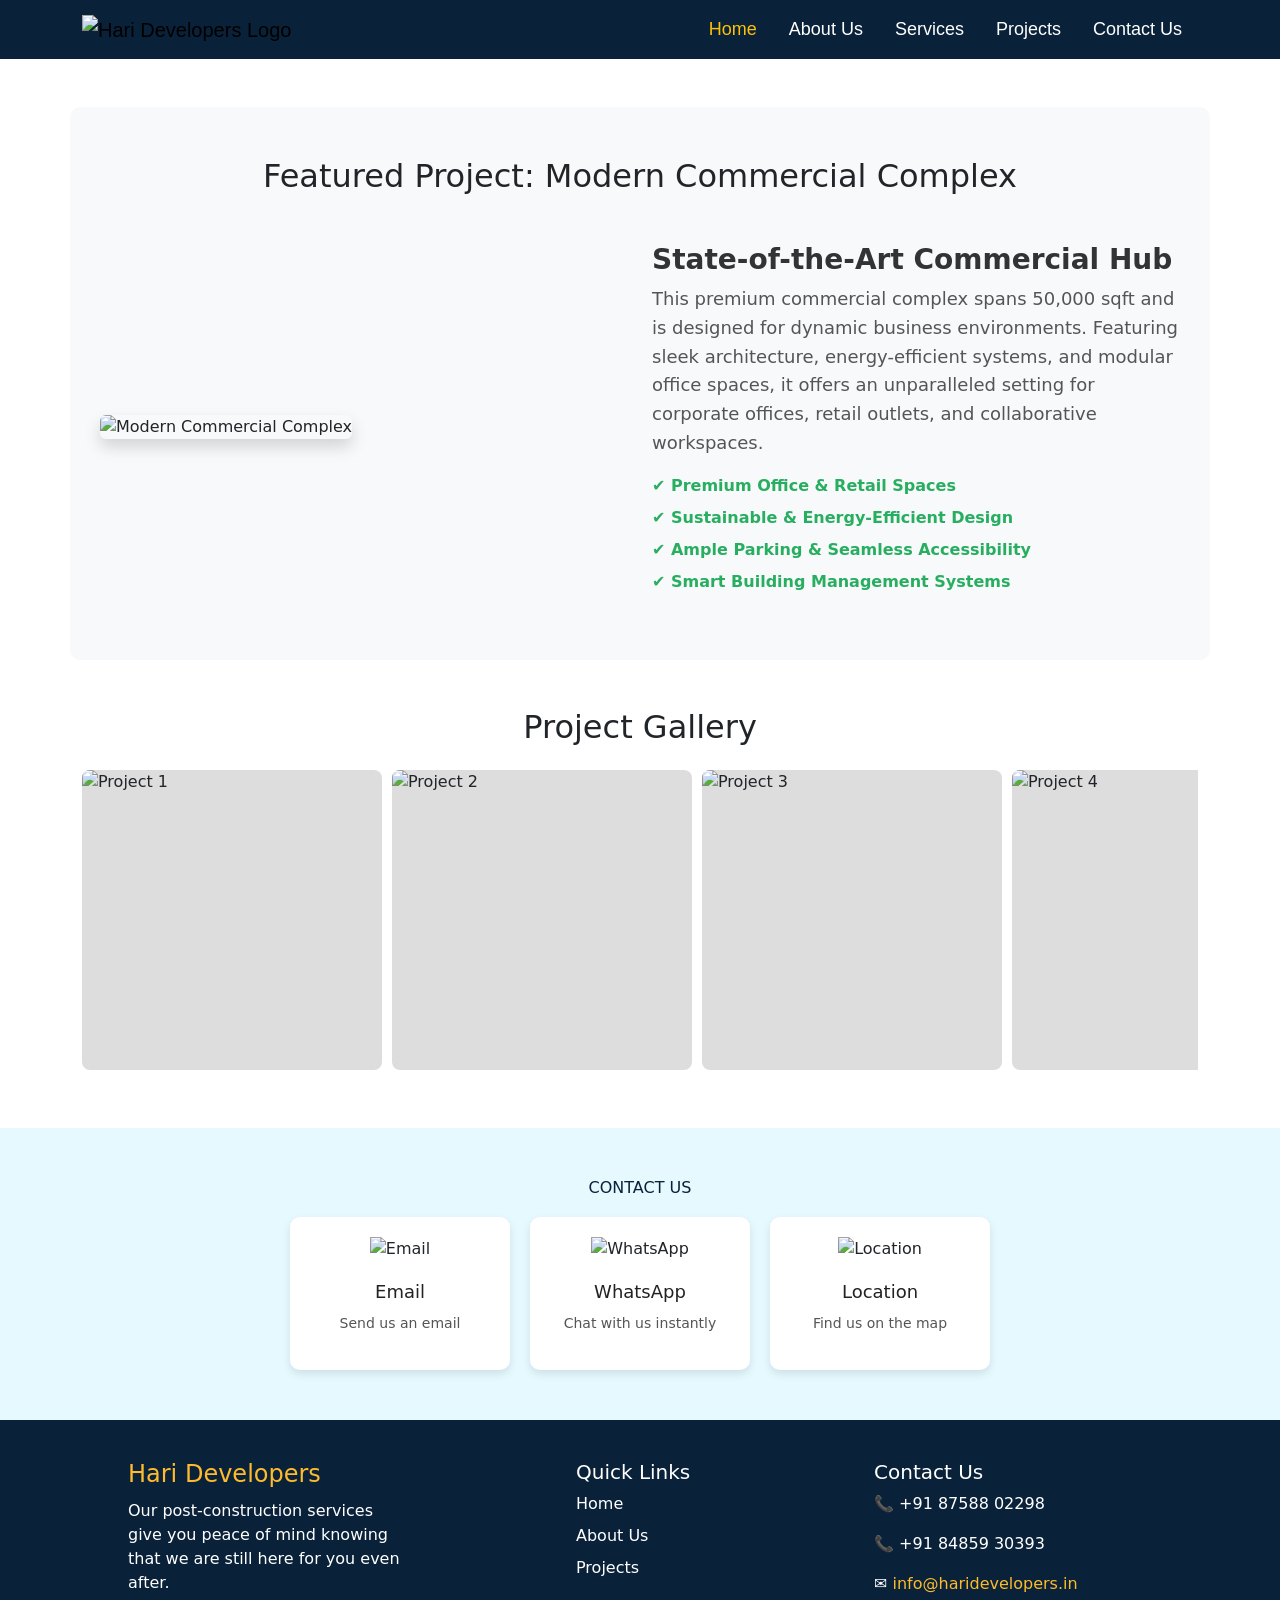
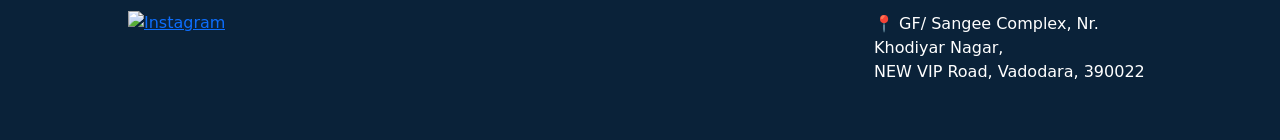
==== Commercial.html @ 271a870e "update" ====
<!DOCTYPE html>
<html lang="en">
<head>
    <meta charset="UTF-8">
    <meta name="viewport" content="width=device-width, initial-scale=1.0">
    <title>haridevelopers</title>
    <link href="https://cdn.jsdelivr.net/npm/bootstrap@5.3.3/dist/css/bootstrap.min.css" rel="stylesheet" integrity="sha384-QWTKZyjpPEjISv5WaRU9OFeRpok6YctnYmDr5pNlyT2bRjXh0JMhjY6hW+ALEwIH" crossorigin="anonymous">
    <link rel="stylesheet" href="project.css">
</head>
<body>

   <!-- Navbar -->
   <nav class="navbar navbar-expand-lg">
    <div class="container">
        <!-- Replace text with logo -->
        <a class="navbar-brand" href="index.html">
            <img src="./images/logo1.png" alt="Hari Developers Logo" width="150" height=auto>
        </a>
        
        <div class="collapse navbar-collapse" id="navbarNav">
            <ul class="navbar-nav ms-auto">
                <li class="nav-item"><a class="nav-link active" href="index.html">Home</a></li>
                <li class="nav-item"><a class="nav-link" href="./index.html#aboutus">About Us</a></li>

                <li class="nav-item"><a class="nav-link" href="./index.html#service">Services</a></li>
                <li class="nav-item"><a class="nav-link" href="./index.html#project">Projects</a></li>
                <li class="nav-item"><a class="nav-link" href="./index.html#contactus">Contact Us</a></li>
            </ul>
        </div>
    </div>
</nav>

<!-- Project Showcase Section -->
<section class="project-showcase container my-5" id="project">
    <h2 class="text-center mb-5">Featured Project: Modern Commercial Complex</h2>

    <div class="row align-items-center">
        <!-- Left: Large Image -->
        <div class="col-lg-6">
            <img src="./images/p1.jpeg" class="img-fluid rounded shadow" alt="Modern Commercial Complex">
        </div>
        
        <!-- Right: Overview Description -->
        <div class="col-lg-6">
            <h3 class="project-title">State-of-the-Art Commercial Hub</h3>       
            <p class="project-desc">
                This premium commercial complex spans 50,000 sqft and is designed for dynamic business  
                environments. Featuring sleek architecture, energy-efficient systems, and modular office spaces,  
                it offers an unparalleled setting for corporate offices, retail outlets, and collaborative workspaces.
            </p>
            <ul class="project-features">
                <li>✔ Premium Office & Retail Spaces</li>
                <li>✔ Sustainable & Energy-Efficient Design</li>
                <li>✔ Ample Parking & Seamless Accessibility</li>
                <li>✔ Smart Building Management Systems</li>
            </ul>
        </div>
    </div>
</section>

    <!-- Additional Images & Details -->
    <section id="project-gallery" class="container my-5">
        <h2 class="text-center mb-4">Project Gallery</h2>
    
        <div class="scroll-container">
            <!-- 10 Images in a Horizontal Scroll -->
            <div class="scroll-item"><img src="./images/com1.jpeg" alt="Project 1"></div>
            <div class="scroll-item"><img src="./images/com2.jpeg" alt="Project 2"></div>
            <div class="scroll-item"><img src="./images/com3.jpeg" alt="Project 3"></div>
            <div class="scroll-item"><img src="./images/com4.jpeg" alt="Project 4"></div>
            <div class="scroll-item"><img src="./images/com5.jpeg" alt="Project 5"></div>
    
            <div class="scroll-item"><img src="./images/com6.jpeg" alt="Project 6"></div>
            <div class="scroll-item"><img src="./images/com7.jpeg" alt="Project 7"></div>
            <div class="scroll-item"><img src="./images/com8.jpeg" alt="Project 1"></div>
            <div class="scroll-item"><img src="./images/com9.jpeg" alt="Project 2"></div>
            <div class="scroll-item"><img src="./images/com10.jpeg" alt="Project 3"></div>
            <div class="scroll-item"><img src="./images/com31.jpeg" alt="Project 7"></div>
            <div class="scroll-item"><img src="./images/com32.jpeg" alt="Project 6"></div>
            <div class="scroll-item"><img src="./images/com11.jpeg" alt="Project 4"></div>
            <div class="scroll-item"><img src="./images/com12.jpeg" alt="Project 5"></div>
    
            <div class="scroll-item"><img src="./images/com13.jpeg" alt="Project 6"></div>
            <div class="scroll-item"><img src="./images/com14.jpeg" alt="Project 7"></div>
            <div class="scroll-item"><img src="./images/com15.jpeg" alt="Project 1"></div>
            <div class="scroll-item"><img src="./images/com16.jpeg" alt="Project 2"></div>
            <div class="scroll-item"><img src="./images/com17.jpeg" alt="Project 3"></div>
            <div class="scroll-item"><img src="./images/com18.jpeg" alt="Project 4"></div>
            <div class="scroll-item"><img src="./images/com19.jpeg" alt="Project 5"></div>
    
            <div class="scroll-item"><img src="./images/com20.jpeg" alt="Project 6"></div>
            <div class="scroll-item"><img src="./images/com21.jpeg" alt="Project 7"></div>

            <div class="scroll-item"><img src="./images/com23.jpeg" alt="Project 6"></div>
            <div class="scroll-item"><img src="./images/com24.jpeg" alt="Project 7"></div>
            <div class="scroll-item"><img src="./images/com25.jpeg" alt="Project 6"></div>
            <div class="scroll-item"><img src="./images/com26.jpeg" alt="Project 7"></div>
            <div class="scroll-item"><img src="./images/com27.jpeg" alt="Project 6"></div>
            <div class="scroll-item"><img src="./images/com28.jpeg" alt="Project 7"></div>
            <div class="scroll-item"><img src="./images/com29.jpeg" alt="Project 6"></div>
            
            
            
        </div>
    </section>
</section>

    
   <!-- Contact Us Section -->
   <div class="container-contact contact-section" id="contactus">
    <h5 class="title-about">CONTACT US</h5>

    <div class="contact-box-container">
        <!-- Email -->
        <div class="contact-box" onclick="openEmail()">
            <img src="./images/gmail1.png" alt="Email">
            <h4>Email</h4>
            <p>Send us an email</p>
        </div>

        <!-- WhatsApp -->
        <div class="contact-box" onclick="openWhatsApp()">
            <img src="./images/whatsapp.png" alt="WhatsApp">
            <h4>WhatsApp</h4>
            <p>Chat with us instantly</p>
        </div>

        <!-- Location -->
        <div class="contact-box" onclick="openLocation()">
            <img src="./images/location1.png" alt="Location">
            <h4>Location</h4>
            <p>Find us on the map</p>
        </div>

        <!-- Phone Call (Hidden by default, shown only on mobile) -->
        <div class="contact-box phone-call" onclick="makePhoneCall()">
            <img src="./images/phone.png" alt="Call">
            <h4>Call Us</h4>
            <p>Tap to call</p>
        </div>
    </div>
</div>

    <!-- Footer Section -->
    <footer class="footer">
        <div class="footer-container">
            <!-- First Section: Logo & Social Media -->
            <div class="footer-section">
                <h5 class="footer-logo">Hari Developers</h5>
                <p>Our post-construction services give you peace of mind knowing that we are still here for you even after.</p>
                <div class="footer-social">
                    <!-- <a href="https://facebook.com" target="_blank"><img src="./images/fb1.png" alt="Facebook"></a> -->
                
                    <a href="https://www.instagram.com/hari.developers?igsh=cG12MWo1MmNpd2Zk&utm_source=qr" target="_blank"><img src="./images/insta.png" alt="Instagram"></a>
                </div>
            </div>
    
            <!-- Second Section: Navigation -->
            <div class="footer-section">
                <h5>Quick Links</h5>
                <ul>
                    <li><a href="index.html">Home</a></li>
                    <li><a href="#aboutus">About Us</a></li>
                    <li><a href="#project">Projects</a></li>
                </ul>
            </div>
    
            <!-- Third Section: Contact Info -->
            <div class="footer-section">
                <h5>Contact Us</h5>
        
                <p>📞 +91 87588 02298</p>
                <p>📞 +91 84859 30393</p>
                <p>✉️ <a href="mailto:info@haridevelopers.in">info@haridevelopers.in</a></p>
                <p>📍 GF/ Sangee Complex, Nr. Khodiyar Nagar,<br>NEW VIP Road, Vadodara, 390022</p>
            </div>
        </div>
    </footer>
     
<script>
   function openWhatsApp() {
    window.open("https://wa.me/918758802298", "_blank");
}

function openEmail() {
    window.location.href = "mailto:info@haridevelopers.in";
}

function openLocation() {
    window.open("https://maps.app.goo.gl/DSxmgYcdP3DDY8CA6?g_st=iw", "_blank");
}

// Phone Call Function (Works Only on Mobile)
function makePhoneCall() {
    window.location.href = "tel:+918758802298";
}

</script>
     </body>
     </html>
---- project.css ----
.title-about {
    font-size: 16px;
    color: #0a2239;
    margin-bottom: 20px;
}




.navbar {
    
    width: 100%;
    background-color:#0a2239;
    font-family: "Poppins", sans-serif;
    z-index: 3;
    font-size: 20px;
    
}

.navbar .nav-link {
    color: white;
    transition: color 0.3s ease;
    padding: 0.5rem 1rem;
    margin: 0 0.5rem;
    font-size: 18px;
}

.navbar .nav-link:hover,
.navbar .nav-link.active {
    color: #ffc107;
}


.nav-container { /* New class for navbar container */
    max-width: 1200px;
    margin: 0 auto;
    display: flex;
    align-items: center;
    justify-content: space-between;
    padding: 0 15px;
}

/* Optional: Add more space between the brand and the nav links */
.navbar-brand {
    margin-right: 2rem;
}

/* Default Styles - Desktop View */
.project-showcase {
    padding: 50px 30px;
    background: #f8f9fa;
    border-radius: 10px;
}

.project-title {
    font-size: 28px;
    font-weight: bold;
    color: #333;
    text-align: left; /* Aligns title to the left */
}

.project-desc {
    font-size: 18px;
    line-height: 1.6;
    color: #555;
    text-align: left; /* Aligns description to the left */
}

.project-features {
    list-style: none;
    padding: 0;
    margin-top: 15px;
}

.project-features li {
    font-size: 16px;
    margin-bottom: 8px;
    color: #27ae60;
    font-weight: bold;
    text-align: left; /* Aligns list items to the left */
}

/* Tablet View (Max Width 1024px) */
@media (max-width: 1024px) {
    .project-showcase {
        padding: 40px 20px;
    }

    .project-title {
        font-size: 24px;
    }

    .project-desc {
        font-size: 16px;
    }

    .project-features li {
        font-size: 14px;
    }
}

/* Mobile View (Max Width 768px) */
@media (max-width: 768px) {
    .row.align-items-center {
        flex-direction: column;
        align-items: flex-start; /* Aligns content to the left */
    }

    .col-lg-6 {
        width: 100%;
        margin-bottom: 20px;
    }

    .col-lg-6 img {
        width: 100%;
        height: auto;
        border-radius: 8px;
        box-shadow: 0 4px 8px rgba(0, 0, 0, 0.1);
        transition: transform 0.3s ease;
    }

    .col-lg-6 img:hover {
        transform: scale(1.03);
    }

    .project-showcase {
        padding: 30px 15px;
    }

    .project-title {
        font-size: 22px;
    }

    .project-desc {
        font-size: 15px;
    }

    .project-features {
        display: flex;
        flex-wrap: wrap;
        gap: 10px;
    }

    .project-features li {
        font-size: 14px;
        background: #e8f5e9;
        padding: 8px 12px;
        border-radius: 5px;
        color: #2d6a4f;
    }
}

/* Small Mobile View (Max Width 480px) */
@media (max-width: 480px) {
    .project-title {
        font-size: 20px;
    }

    .project-desc {
        font-size: 14px;
    }

    .project-features {
        flex-direction: column;
    }

    .project-features li {
        font-size: 13px;
        padding: 6px 10px;
    }

    .project-showcase {
        padding: 20px 10px;
    }
}


/* project carousel */

/* project carousle */
#project-gallery .scroll-container {
    display: flex;
    gap: 10px;
    width: 100%;
    overflow-x: auto;
    white-space: nowrap;
    scroll-behavior: smooth;
    padding-bottom: 10px;
}

#project-gallery .scroll-item {
    min-width: 300px;
    height: 300px; /* Adjust size if needed */
    background-color: #ddd;
    display: flex;
    justify-content: center;
    align-items: center;
    border-radius: 8px;
    overflow: hidden;
}

#project-gallery .scroll-item img {
    width: 100%;
    height: 100%;
    object-fit: cover;
}

/* Show scrollbar */
#project-gallery .scroll-container {
    scrollbar-width: thin; /* Firefox */
    scrollbar-color: #888 #f1f1f1; /* Scroll thumb and track */
}

#project-gallery .scroll-container::-webkit-scrollbar {
    height: 8px; /* Scrollbar height */
}

#project-gallery .scroll-container::-webkit-scrollbar-track {
    background: #f1f1f1; /* Scrollbar track */
    border-radius: 5px;
}

#project-gallery .scroll-container::-webkit-scrollbar-thumb {
    background: #888; /* Scrollbar thumb */
    border-radius: 5px;
}

#project-gallery .scroll-container::-webkit-scrollbar-thumb:hover {
    background: #555; /* Darker scrollbar on hover */
}






/* Responsive Styles */
@media (max-width: 1024px) {
   

    

    .nav-container {
        flex-direction: column;
        align-items: center;
    }
}

@media (max-width: 768px) {
    .navbar .nav-link {
        font-size: 16px;
        padding: 0.5rem;
    }

    

    .project-showcase {
        padding: 30px 15px;
    }

    .project-title {
        font-size: 24px;
    }

    .project-desc {
        font-size: 16px;
    }

    #project-gallery .scroll-item {
        min-width: 250px;
        height: 250px;
    }
}

@media (max-width: 480px) {
    .navbar {
        font-size: 18px;
    }

    .navbar .nav-link {
        font-size: 14px;
    }

   

    .project-title {
        font-size: 20px;
    }

    .project-desc {
        font-size: 14px;
    }

    #project-gallery .scroll-item {
        min-width: 200px;
        height: 200px;
    }

   
}


.container-contact {
    text-align: center;
    padding: 50px 10%;
    background: #E5F9FF;
}

.title-about {
    font-size: 16px;
    color: #0a2239;
    margin-bottom: 20px;
}






/* Contact Box Container */
.contact-box-container {
    display: flex;
    justify-content: center;
    gap: 20px;
    flex-wrap: wrap;
}

/* Contact Box */
.contact-box {
    background: #fff;
    padding: 20px;
    width: 220px;
    border-radius: 10px;
    box-shadow: 0px 4px 8px rgba(0, 0, 0, 0.1);
    text-align: center;
    cursor: pointer;
    transition: 0.3s ease-in-out;
}

.contact-box:hover {
    transform: translateY(-5px);
    box-shadow: 0px 6px 12px rgba(0, 0, 0, 0.15);
}

.contact-box img {
    width: 50px;
    height: 50px;
    margin-bottom: 10px;
}

.contact-box h4 {
    font-size: 18px;
    margin: 10px 0;
    color: #222;
}

.contact-box p {
    font-size: 14px;
    color: #555;
}
/* Hide "Call Us" on Desktop & Show Only on Mobile */
.phone-call {
    display: none; /* Hidden by default */
}

@media (max-width: 768px) { 
    .phone-call {
        display: block; /* Show only on mobile */
    }
}


/* Hide "Call Us" on Desktop */
.phone-call {
    display: none !important; /* Ensure it's hidden on desktop */
}

/* Show "Call Us" Only on Mobile Devices */
@media (max-width: 768px) { 
    .phone-call {
        display: block !important; /* Ensure visibility only on mobile */
    }
}

/* Footer */
.footer {
    background: #0a2239;
    color: white;
    padding: 40px 10%;
}

.footer-container {
    display: flex;
    justify-content: space-between;
    gap: 20px;
    flex-wrap: wrap;
}

/* Footer Sections */
.footer-section {
    flex: 1;
    min-width: 250px;
}

/* Remove Quick Links on Small Screens */
@media (max-width: 768px) {
    .footer-section:nth-child(2) {
        display: none;
    }
}

/* Footer Logo */
.footer-logo {
    font-size: 24px;
    color: #fdbb2d;
    margin-bottom: 10px;
}

/* Social Media Icons */
.footer-social {
    margin-top: 10px;
}

.footer-social a {
    margin-right: 10px;
    display: inline-block;
}

.footer-social img {
    width: 24px;
    height: 24px;
    transition: 0.3s ease;
}

.footer-social img:hover {
    transform: scale(1.1);
}

/* Navigation Links */
.footer-section ul {
    list-style: none;
    padding: 0;
}

.footer-section ul li {
    margin-bottom: 8px;
}

.footer-section ul li a {
    color: white;
    text-decoration: none;
    transition: 0.3s ease;
}

.footer-section ul li a:hover {
    color: #fdbb2d;
}

/* Contact Info */
.footer-section p a {
    color: #fdbb2d;
    text-decoration: none;
}

.footer-section p a:hover {
    text-decoration: underline;
}
/* Shift Quick Links to the right ONLY on Desktop */
@media (min-width: 1024px) { 
    .footer-section:nth-child(2) { 
        margin-left: 150px; /* Adjust as needed */
    }
}


@media (max-width: 767px) {
    .footer-section.quick-links {
        display: none;
    }
}
@media (max-width: 768px) {
    .footer-section.quick-links {
        display: none;
    }
    .footer-section:nth-child(2) { /* Target the second section (Quick Links) */
        display: none;
    }
    
}
@media (max-width: 768px) {
    .contact-container {
        flex-direction: column;
        text-align: center;
        align-items: center;
    }
}
@media (max-width: 480px) {
    .footer-logo {
        font-size: 20px;
    }

    .footer-section h5 {
        font-size: 18px;
    }

    .footer-section p {
        font-size: 14px;
    }

    .footer-social img {
        width: 20px;
        height: 20px;
    }
}


#topBtn {
    position: fixed;
    bottom: 20px;
    right: 20px;
    width: 50px;
    height: 50px;
    background-color: #fdbb2d;
    color: white;
    border: none;
    border-radius: 50%;
    font-size: 24px;
    cursor: pointer;
    display: none; /* Initially hidden */
    box-shadow: 0px 4px 6px rgba(0, 0, 0, 0.1);
    transition: opacity 0.3s, transform 0.3s;
}

/* Hover Effect */
#topBtn:hover {
    background-color: #fdbb2d;
    transform: scale(1.1);
}

/* Responsive Adjustments */
@media (max-width: 768px) { /* For tablets & mobile */
    #topBtn {
        bottom: 70px; /* Raise button to avoid footer overlap */
        right: 15px;  /* Adjust position */
        z-index: 9999; /* Highest priority */
    }
}


@media (max-width: 480px) {
    #topBtn {
        width: 35px;
        height: 35px;
        font-size: 18px;
        bottom: 10px;
        right: 10px;
    }
}
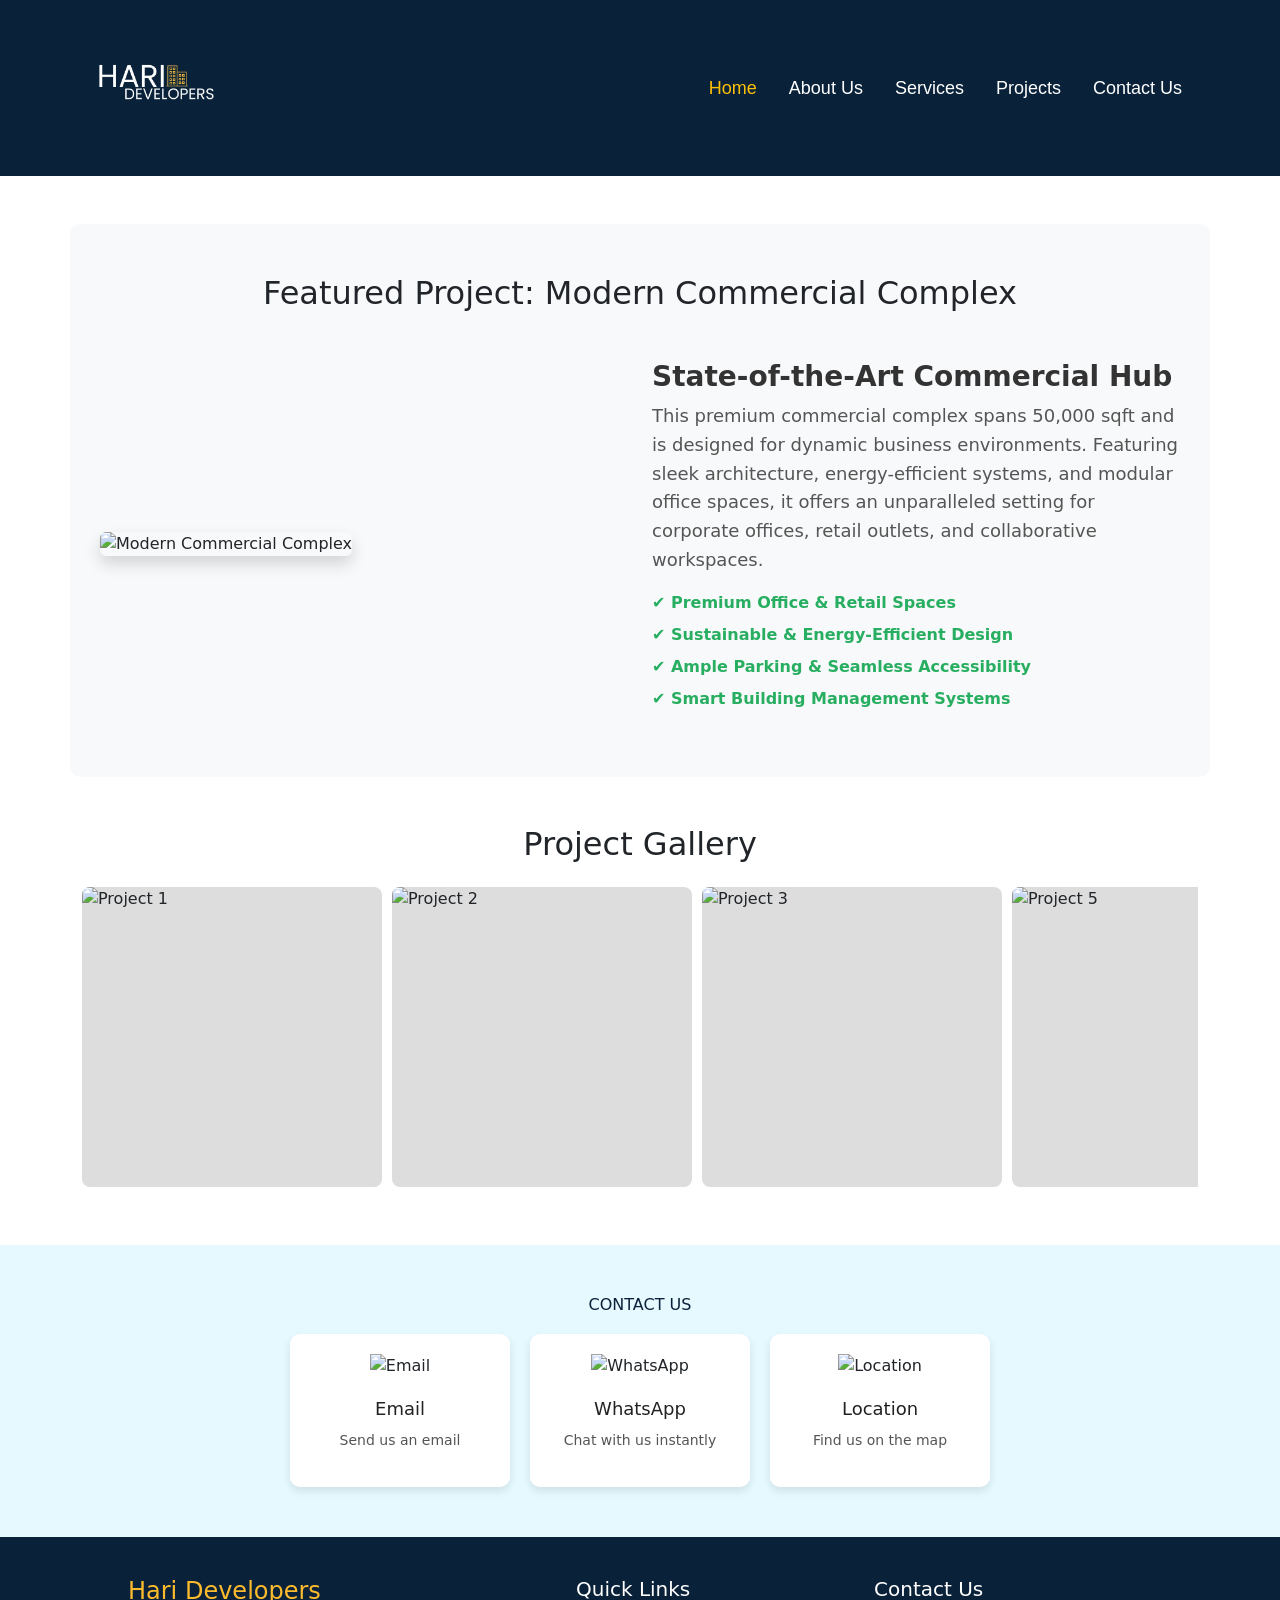
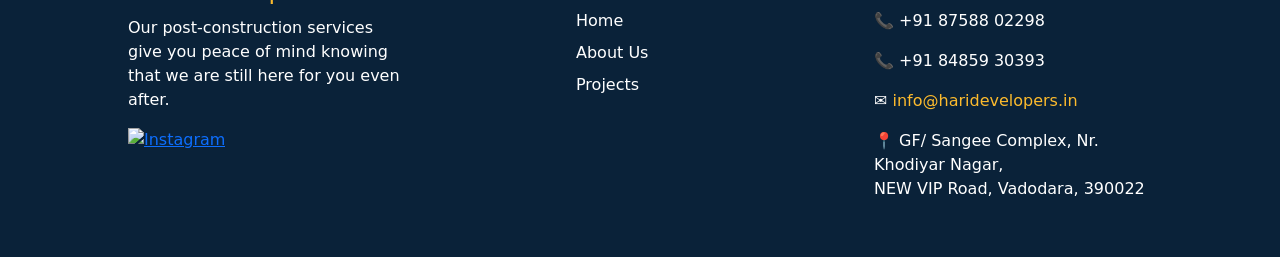
==== commit faa1cb3f: "Updated images and UI for all project pages" ====
--- a/Commercial.html
+++ b/Commercial.html
@@ -37,7 +37,7 @@
     <div class="row align-items-center">
         <!-- Left: Large Image -->
         <div class="col-lg-6">
-            <img src="./images/p1.jpeg" class="img-fluid rounded shadow" alt="Modern Commercial Complex">
+            <img src="https://images.unsplash.com/photo-1497366216548-37526070297c" class="img-fluid rounded shadow" alt="Modern Commercial Complex">
         </div>
         
         <!-- Right: Overview Description -->
@@ -63,119 +63,120 @@
         <h2 class="text-center mb-4">Project Gallery</h2>
     
         <div class="scroll-container">
-            <!-- 10 Images in a Horizontal Scroll -->
-            <div class="scroll-item"><img src="./images/com1.jpeg" alt="Project 1"></div>
-            <div class="scroll-item"><img src="./images/com2.jpeg" alt="Project 2"></div>
-            <div class="scroll-item"><img src="./images/com3.jpeg" alt="Project 3"></div>
-            <div class="scroll-item"><img src="./images/com4.jpeg" alt="Project 4"></div>
-            <div class="scroll-item"><img src="./images/com5.jpeg" alt="Project 5"></div>
-    
-            <div class="scroll-item"><img src="./images/com6.jpeg" alt="Project 6"></div>
-            <div class="scroll-item"><img src="./images/com7.jpeg" alt="Project 7"></div>
-            <div class="scroll-item"><img src="./images/com8.jpeg" alt="Project 1"></div>
-            <div class="scroll-item"><img src="./images/com9.jpeg" alt="Project 2"></div>
-            <div class="scroll-item"><img src="./images/com10.jpeg" alt="Project 3"></div>
-            <div class="scroll-item"><img src="./images/com31.jpeg" alt="Project 7"></div>
-            <div class="scroll-item"><img src="./images/com32.jpeg" alt="Project 6"></div>
-            <div class="scroll-item"><img src="./images/com11.jpeg" alt="Project 4"></div>
-            <div class="scroll-item"><img src="./images/com12.jpeg" alt="Project 5"></div>
-    
-            <div class="scroll-item"><img src="./images/com13.jpeg" alt="Project 6"></div>
-            <div class="scroll-item"><img src="./images/com14.jpeg" alt="Project 7"></div>
-            <div class="scroll-item"><img src="./images/com15.jpeg" alt="Project 1"></div>
-            <div class="scroll-item"><img src="./images/com16.jpeg" alt="Project 2"></div>
-            <div class="scroll-item"><img src="./images/com17.jpeg" alt="Project 3"></div>
-            <div class="scroll-item"><img src="./images/com18.jpeg" alt="Project 4"></div>
-            <div class="scroll-item"><img src="./images/com19.jpeg" alt="Project 5"></div>
-    
-            <div class="scroll-item"><img src="./images/com20.jpeg" alt="Project 6"></div>
-            <div class="scroll-item"><img src="./images/com21.jpeg" alt="Project 7"></div>
-
-            <div class="scroll-item"><img src="./images/com23.jpeg" alt="Project 6"></div>
-            <div class="scroll-item"><img src="./images/com24.jpeg" alt="Project 7"></div>
-            <div class="scroll-item"><img src="./images/com25.jpeg" alt="Project 6"></div>
-            <div class="scroll-item"><img src="./images/com26.jpeg" alt="Project 7"></div>
-            <div class="scroll-item"><img src="./images/com27.jpeg" alt="Project 6"></div>
-            <div class="scroll-item"><img src="./images/com28.jpeg" alt="Project 7"></div>
-            <div class="scroll-item"><img src="./images/com29.jpeg" alt="Project 6"></div>
-            
-            
-            
+
+            <div class="scroll-item">
+                <img src="https://images.unsplash.com/photo-1497366216548-37526070297c" alt="Project 1">
+            </div>
+        
+            <div class="scroll-item">
+                <img src="https://images.unsplash.com/photo-1486406146926-c627a92ad1ab" alt="Project 2">
+            </div>
+        
+            <div class="scroll-item">
+                <img src="https://images.unsplash.com/photo-1503387762-592deb58ef4e" alt="Project 3">
+            </div>
+        
+            <!-- <div class="scroll-item">
+                <img src="https://images.unsplash.com/photo-1505842465776-3d7e1a0c9c4d" alt="Project 4">
+            </div> -->
+        
+            <div class="scroll-item">
+                <img src="https://images.unsplash.com/photo-1494526585095-c41746248156" alt="Project 5">
+            </div>
+        
+            <div class="scroll-item">
+                <img src="https://images.unsplash.com/photo-1505693416388-ac5ce068fe85" alt="Project 6">
+            </div>
+        
+            <!-- <div class="scroll-item">
+                <img src="https://images.unsplash.com/photo-1529429611270-0c9c8c2d5b64" alt="Project 7">
+            </div> -->
+        
+            <div class="scroll-item">
+                <img src="https://images.unsplash.com/photo-1518005020951-eccb494ad742" alt="Project 8">
+            </div>
+        
+            <div class="scroll-item">
+                <img src="https://images.unsplash.com/photo-1487958449943-2429e8be8625" alt="Project 9">
+            </div>
+        
+            <div class="scroll-item">
+                <img src="https://images.unsplash.com/photo-1501594907352-04cda38ebc29" alt="Project 10">
+            </div>
+        
         </div>
     </section>
 </section>
 
     
-   <!-- Contact Us Section -->
-   <div class="container-contact contact-section" id="contactus">
+  <!-- Contact Us Section -->
+  <div class="container-contact contact-section" id="contactus">
     <h5 class="title-about">CONTACT US</h5>
 
     <div class="contact-box-container">
-        <!-- Email -->
+
         <div class="contact-box" onclick="openEmail()">
-            <img src="./images/gmail1.png" alt="Email">
+            <img src="https://cdn.simpleicons.org/gmail" alt="Email">
             <h4>Email</h4>
             <p>Send us an email</p>
         </div>
 
-        <!-- WhatsApp -->
         <div class="contact-box" onclick="openWhatsApp()">
-            <img src="./images/whatsapp.png" alt="WhatsApp">
+            <img src="https://cdn.simpleicons.org/whatsapp" alt="WhatsApp">
             <h4>WhatsApp</h4>
             <p>Chat with us instantly</p>
         </div>
 
-        <!-- Location -->
         <div class="contact-box" onclick="openLocation()">
-            <img src="./images/location1.png" alt="Location">
+            <img src="https://cdn.simpleicons.org/googlemaps" alt="Location">
             <h4>Location</h4>
             <p>Find us on the map</p>
         </div>
 
-        <!-- Phone Call (Hidden by default, shown only on mobile) -->
         <div class="contact-box phone-call" onclick="makePhoneCall()">
-            <img src="./images/phone.png" alt="Call">
+            <img src="https://img.icons8.com/ios-filled/50/000000/phone.png" alt="Call">
             <h4>Call Us</h4>
             <p>Tap to call</p>
         </div>
+
     </div>
 </div>
-
-    <!-- Footer Section -->
-    <footer class="footer">
-        <div class="footer-container">
-            <!-- First Section: Logo & Social Media -->
-            <div class="footer-section">
-                <h5 class="footer-logo">Hari Developers</h5>
-                <p>Our post-construction services give you peace of mind knowing that we are still here for you even after.</p>
-                <div class="footer-social">
-                    <!-- <a href="https://facebook.com" target="_blank"><img src="./images/fb1.png" alt="Facebook"></a> -->
-                
-                    <a href="https://www.instagram.com/hari.developers?igsh=cG12MWo1MmNpd2Zk&utm_source=qr" target="_blank"><img src="./images/insta.png" alt="Instagram"></a>
-                </div>
-            </div>
+<!-- Footer Section -->
+<footer class="footer">
+    <div class="footer-container">
+        <!-- First Section: Logo & Social Media -->
+        <div class="footer-section">
+            <h5 class="footer-logo">Hari Developers</h5>
+            <p>Our post-construction services give you peace of mind knowing that we are still here for you even after.</p>
+            <div class="footer-social">
+                <!-- <a href="https://facebook.com" target="_blank"><img src="./images/fb1.png" alt="Facebook"></a> -->
+            
+                <a href="https://www.instagram.com/hari.developers?igsh=cG12MWo1MmNpd2Zk&utm_source=qr" target="_blank"><img src="https://cdn.simpleicons.org/instagram" alt="Instagram"></a>
+            </div>
+        </div>
+
+        <!-- Second Section: Navigation -->
+        <div class="footer-section">
+            <h5>Quick Links</h5>
+            <ul>
+                <li><a href="index.html">Home</a></li>
+                <li><a href="#aboutus">About Us</a></li>
+                <li><a href="#project">Projects</a></li>
+            </ul>
+        </div>
+
+        <!-- Third Section: Contact Info -->
+        <div class="footer-section">
+            <h5>Contact Us</h5>
     
-            <!-- Second Section: Navigation -->
-            <div class="footer-section">
-                <h5>Quick Links</h5>
-                <ul>
-                    <li><a href="index.html">Home</a></li>
-                    <li><a href="#aboutus">About Us</a></li>
-                    <li><a href="#project">Projects</a></li>
-                </ul>
-            </div>
-    
-            <!-- Third Section: Contact Info -->
-            <div class="footer-section">
-                <h5>Contact Us</h5>
-        
-                <p>📞 +91 87588 02298</p>
-                <p>📞 +91 84859 30393</p>
-                <p>✉️ <a href="mailto:info@haridevelopers.in">info@haridevelopers.in</a></p>
-                <p>📍 GF/ Sangee Complex, Nr. Khodiyar Nagar,<br>NEW VIP Road, Vadodara, 390022</p>
-            </div>
-        </div>
-    </footer>
+            <p>📞 +91 87588 02298</p>
+            <p>📞 +91 84859 30393</p>
+            <p>✉️ <a href="mailto:info@haridevelopers.in">info@haridevelopers.in</a></p>
+            <p>📍 GF/ Sangee Complex, Nr. Khodiyar Nagar,<br>NEW VIP Road, Vadodara, 390022</p>
+        </div>
+    </div>
+</footer>
+
      
 <script>
    function openWhatsApp() {
--- a/project.css
+++ b/project.css
@@ -345,8 +345,8 @@
 }
 
 .contact-box img {
-    width: 50px;
-    height: 50px;
+    width: 30px;
+    height: 30px;
     margin-bottom: 10px;
 }
 
